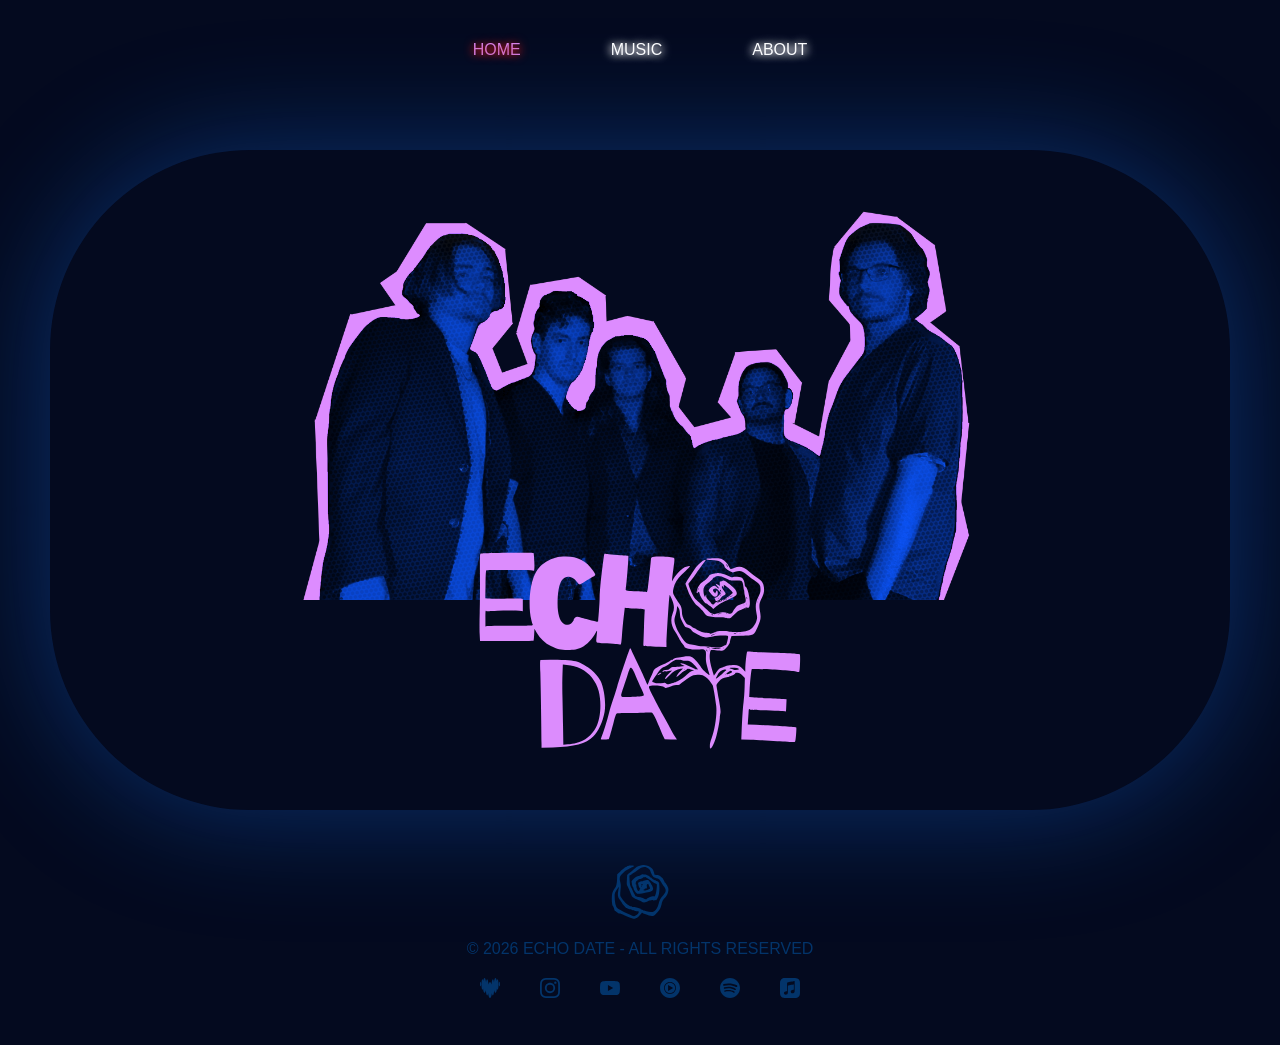
==== EchoDate/index.html @ cdbc7bc6 "Minor fixes" ====
<!DOCTYPE html>
<html lang="en">
  <head>
    <meta charset="UTF-8">
    <meta name="viewport" content="width=device-width, initial-scale=1.0">
    <meta http-equiv="X-UA-Compatible" content="ie=edge">
    <title>ECHO DATE</title>
    <link rel="stylesheet" href="style.css">

    <link rel="icon" type="image/png" href="img/favicon-96x96.png" sizes="96x96" />
    <link rel="icon" type="image/svg+xml" href="img/favicon.svg" />
    <link rel="shortcut icon" href="img/favicon.ico" />
    <link rel="apple-touch-icon" sizes="180x180" href="img/apple-touch-icon.png" />
    <link rel="manifest" href="img/site.webmanifest" />
  </head>
  <body>
    <main>
        <div class="navbar">
            <ul>
            <li class="active"><a href="index.html">HOME</a></li>
            <li><a href="music.html">MUSIC</a></li>
            <li><a href="about.html">ABOUT</a></li>
            </ul>    
        </div>

        <div class="card-wrap">
            <div class="shadow"></div>

            <div class="border-box">
                <div class="header-image">
                    <img src="img/band-image.png" alt="">
                </div>

                <div class="logo-image">
                    <img src="img/logo.svg" alt="">
                </div>
            </div>
        </div>     
        
    </main>
    
    <footer>
    <div class="footer-navbar">
        <div class="rose"></div>
        © 2026 ECHO DATE - ALL RIGHTS RESERVED

        <ul>
            <li><a href="https://www.deezer.com/en/artist/393598081" target="_blank">
                <img src="img/deezer.svg" height="20"></img>
            </a></li>
            <li><a href="https://www.instagram.com/echodateband" target="_blank">
                <img src="img/instagram.svg" height="20"></img>
            </a></li>
            <li><a href="https://www.youtube.com/@echodate" target="_blank">
                <img src="img/youtube.svg" height="20"></img>
            </a></li>
            <li><a href="https://music.youtube.com/watch?v=g1f_tmbODPU&si=sJ3jmkO_ClYILGSy" target="_blank">
                <img src="img/youtubemusic.svg" height="20"></img>
            </a></li>
            <li><a href="https://open.spotify.com/intl-de/artist/0aNBjGGFSuX0UqrCalMkMz" target="_blank">
                <img src="img/spotify.svg" height="20"></img>
            </a></li>
            <li><a href="https://music.apple.com/us/artist/echo-date/6774259650" target="_blank">
                <img src="img/applemusic.svg" height="20"></img>
            </a></li>
        </ul>    
    </div>
    </footer>
        
  </body>
</html>
---- EchoDate/style.css ----
html, body {
    height: 100%;
    margin: 0;
}

body{
    background:#040a1f;
    min-height: 100vh;
    display: flex;
    flex-direction: column;
    
}

.navbar{
    width: 100%;
    height: 100px;
}

ul {
    list-style-type: none;
    margin: 0;
    padding: 0;
    display: flex;
    justify-content: center;
    font-family: sans-serif;
    gap: 50px;
}

ul li a {
    display: block;
    color: white;
    height:100px;
    padding-left:20px;
    padding-right:20px;
    display: flex;
    flex-direction: column;
    flex-wrap: nowrap;
    justify-content: center;

    text-decoration: line-through;
    text-decoration-thickness: 3px;
    text-decoration-style: line;
    text-decoration-color: transparent;
    transition: 300ms;

    text-shadow: 0px 0px 10px #ffffff;
}

ul li a:hover {
    text-decoration: line-through;
    text-decoration-thickness: 3px;
    text-decoration-style: wavy;
    text-decoration-color: white;
    transition: 300ms;
}

main {
    flex: 1;
}

footer {
    padding-bottom: 40px;
}

.rose{
    background-image: url(img/rose.svg);
    height:60px;
    width:60px;
    background-size: 60px;
    transition: 300ms;
}

.rose:hover{
    background-image: url(img/rosecolor.svg);
    height:60px;
    width:60px;
    background-size: 60px;
    transition: 300ms;
}

.footer-navbar{
    color: #03346a;
    text-align: center;
    font-family: sans-serif;
    width: 100%;
    display: flex;
    flex-direction: column;
    margin: 0 auto;
    align-items: center;
    gap: 20px;
}

.footer-navbar ul {
    list-style-type: none;
    display: flex;
    justify-content: center;
    font-family: sans-serif;
    gap: 0px;
}

.footer-navbar ul li a {
    display: block;
    text-decoration: none;
    display: flex;
    flex-direction: column;
    flex-wrap: nowrap;
    justify-content: center;
    height: 20px;

    border-bottom: 3px solid transparent;
    padding-bottom: 4px;
    transition: 300ms;
}

.footer-navbar ul li a:hover {
    border-bottom: 3px solid #dc8cfd;
    padding-bottom: 4px;
    transition: 300ms;
}

.active a {
    color: #db8cfb;
    text-shadow: 0px 0px 10px #c11515;
}

.active:hover a {
    color: #db8cfb;
    text-decoration: line-through;
    text-decoration-thickness: 3px;
    text-decoration-style: wavy;
}

.header-image img {
    width: 100%;
    max-height: 400px;
    object-fit: contain;
    display: block;
    filter: hue-rotate(234deg);
    position: relative;
}

.logo-image img {
    width: 100%;
    max-height: 200px;
    object-fit: contain;
    display: block;
    margin-top:-50px;
    position: relative;
    z-index:2;
}

.card-wrap {
    position: relative;
    margin: 50px;
}

.border-box {
    position: relative;
    padding:50px;
    z-index:1;
    height: 560px;
}

.border-box::after {
    content: "";
    position: absolute;
    inset: 0;

    background: url("https://images.unsplash.com/photo-1530533718754-001d2668365a?q=80&w=1470&auto=format&fit=crop&ixlib=rb-4.1.0&ixid=M3wxMjA3fDB8MHxwaG90by1wYWdlfHx8fGVufDB8fHx8fA%3D%3D") bottom/cover;
    border: 6px solid transparent;

    --notch: 50px;

    clip-path: polygon(
        0 var(--notch),
        var(--notch) var(--notch),
        var(--notch) 0,

        calc(100% - var(--notch)) 0,
        calc(100% - var(--notch)) var(--notch),
        100% var(--notch),

        100% calc(100% - var(--notch)),
        calc(100% - var(--notch)) calc(100% - var(--notch)),
        calc(100% - var(--notch)) 100%,

        var(--notch) 100%,
        var(--notch) calc(100% - var(--notch)),
        0 calc(100% - var(--notch))
    );

    z-index: -1;
}

.shadow {
    position: absolute;
    inset: 0px;
    z-index: 0;
    border-radius: 200px;
    box-shadow: 0 0 120px #116ae366;
}

.dark{
    width: 100%;
    min-height: 556px;
    background: #0000007a;
    display: flex;
    align-items: center;
    flex-direction: column;
    justify-content: center;
    box-shadow: 0px 0px 50px #000000;
}

.widgets{
    display: flex;
    gap: 50px;
    flex-wrap: wrap;
    max-width: 500px;
    margin: 0 auto;
}

.about{
    color: white;
    font-family: sans-serif;
    max-width: 500px;
    text-align: center;
    margin: 0 auto;
    letter-spacing: 30%;
    line-height: 2;
    text-shadow: 0px 0px 10px #ffffff;
}

.about span{
    background-color: #00000063;
    box-shadow: 0px 0px 10px black;
}

@media screen and (max-width: 770px) {
    .card-wrap {
        margin: 6px;
        margin-top: 50px;
        margin-bottom: 50px;
    }

    .border-box {
        padding-top: 50px;
        padding-bottom: 50px;
        padding-left: 10px;
        padding-right: 10px;
    }

    .border-box::after {
     --notch: 20px;

        clip-path: polygon(
            0 var(--notch),
            var(--notch) var(--notch),
            var(--notch) 0,

            calc(100% - var(--notch)) 0,
            calc(100% - var(--notch)) var(--notch),
            100% var(--notch),

            100% calc(100% - var(--notch)),
            calc(100% - var(--notch)) calc(100% - var(--notch)),
            calc(100% - var(--notch)) 100%,

            var(--notch) 100%,
            var(--notch) calc(100% - var(--notch)),
            0 calc(100% - var(--notch))
        );
    }

    ul {
        gap: 20px;
    }

    .shadow {
        
    }
}
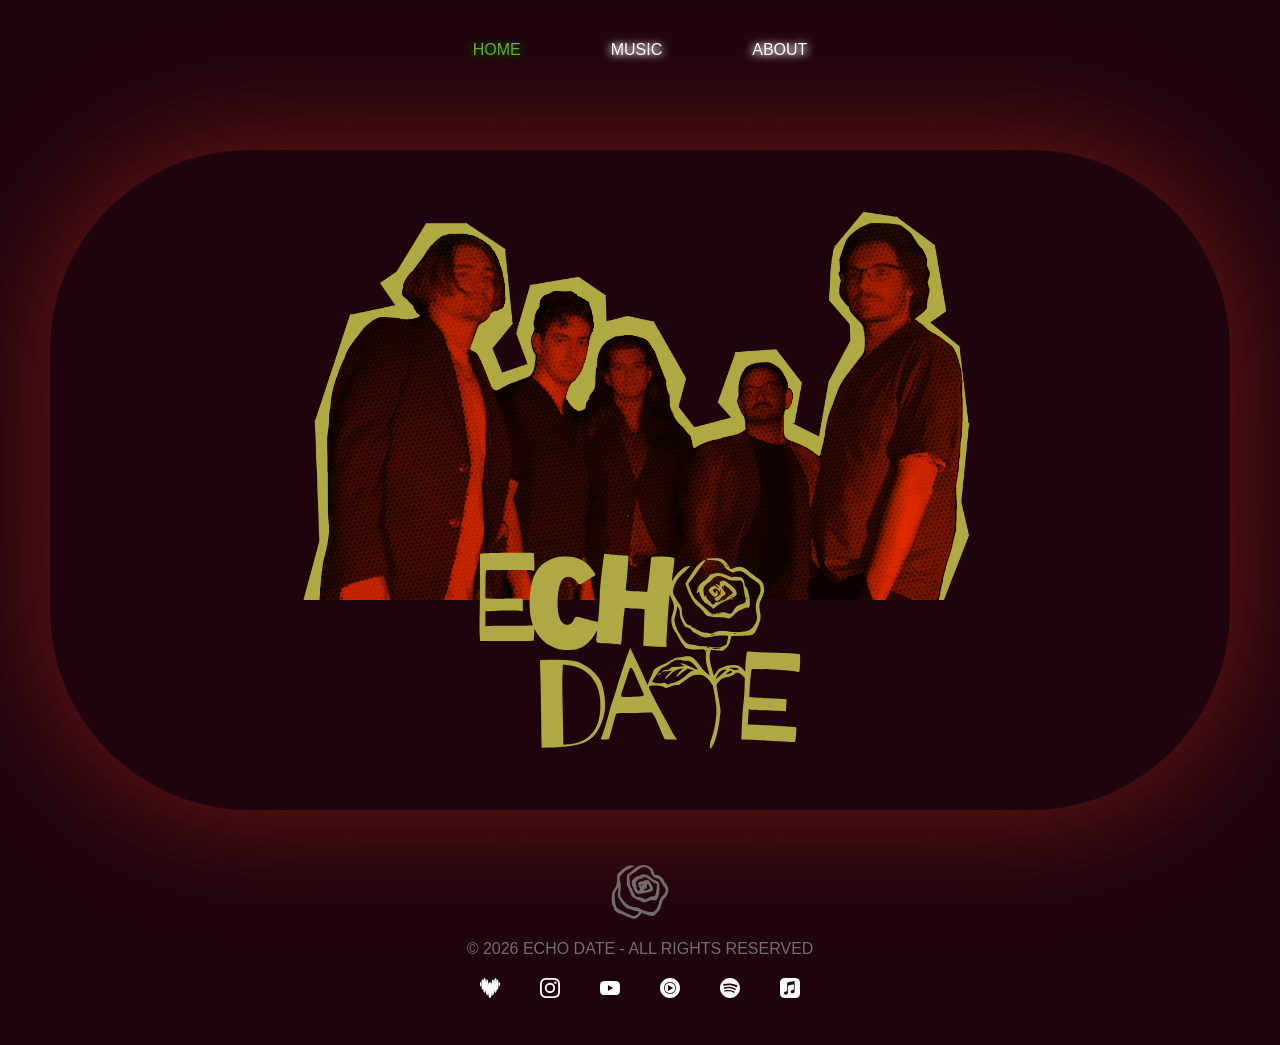
==== commit 7701fef4: "random hue" ====
--- a/EchoDate/index.html
+++ b/EchoDate/index.html
@@ -12,6 +12,7 @@
     <link rel="shortcut icon" href="img/favicon.ico" />
     <link rel="apple-touch-icon" sizes="180x180" href="img/apple-touch-icon.png" />
     <link rel="manifest" href="img/site.webmanifest" />
+    <meta name="theme-color" content="#040a1f">
   </head>
   <body>
     <main>
@@ -67,5 +68,19 @@
     </div>
     </footer>
         
+
+    <script>
+        const degrees = [0, 99, 54, 166];
+
+        function randomHue() {
+        const randomIndex = Math.floor(Math.random() * degrees.length);
+        const value = degrees[randomIndex];
+        
+        document.documentElement.style.filter = `hue-rotate(${value}deg)`;
+        }
+
+        randomHue();
+    </script>
+
   </body>
 </html>
--- a/EchoDate/style.css
+++ b/EchoDate/style.css
@@ -1,6 +1,7 @@
 html, body {
     height: 100%;
     margin: 0;
+    filter:hue-rotate(45deg);
 }
 
 body{
@@ -79,7 +80,7 @@
 }
 
 .footer-navbar{
-    color: #03346a;
+    color: #6f6f6f;
     text-align: center;
     font-family: sans-serif;
     width: 100%;
@@ -235,6 +236,10 @@
     box-shadow: 0px 0px 10px black;
 }
 
+.test{
+
+}
+
 @media screen and (max-width: 770px) {
     .card-wrap {
         margin: 6px;
@@ -247,6 +252,10 @@
         padding-bottom: 50px;
         padding-left: 10px;
         padding-right: 10px;
+
+        display: flex;
+        flex-direction: column;
+        justify-content: center;
     }
 
     .border-box::after {
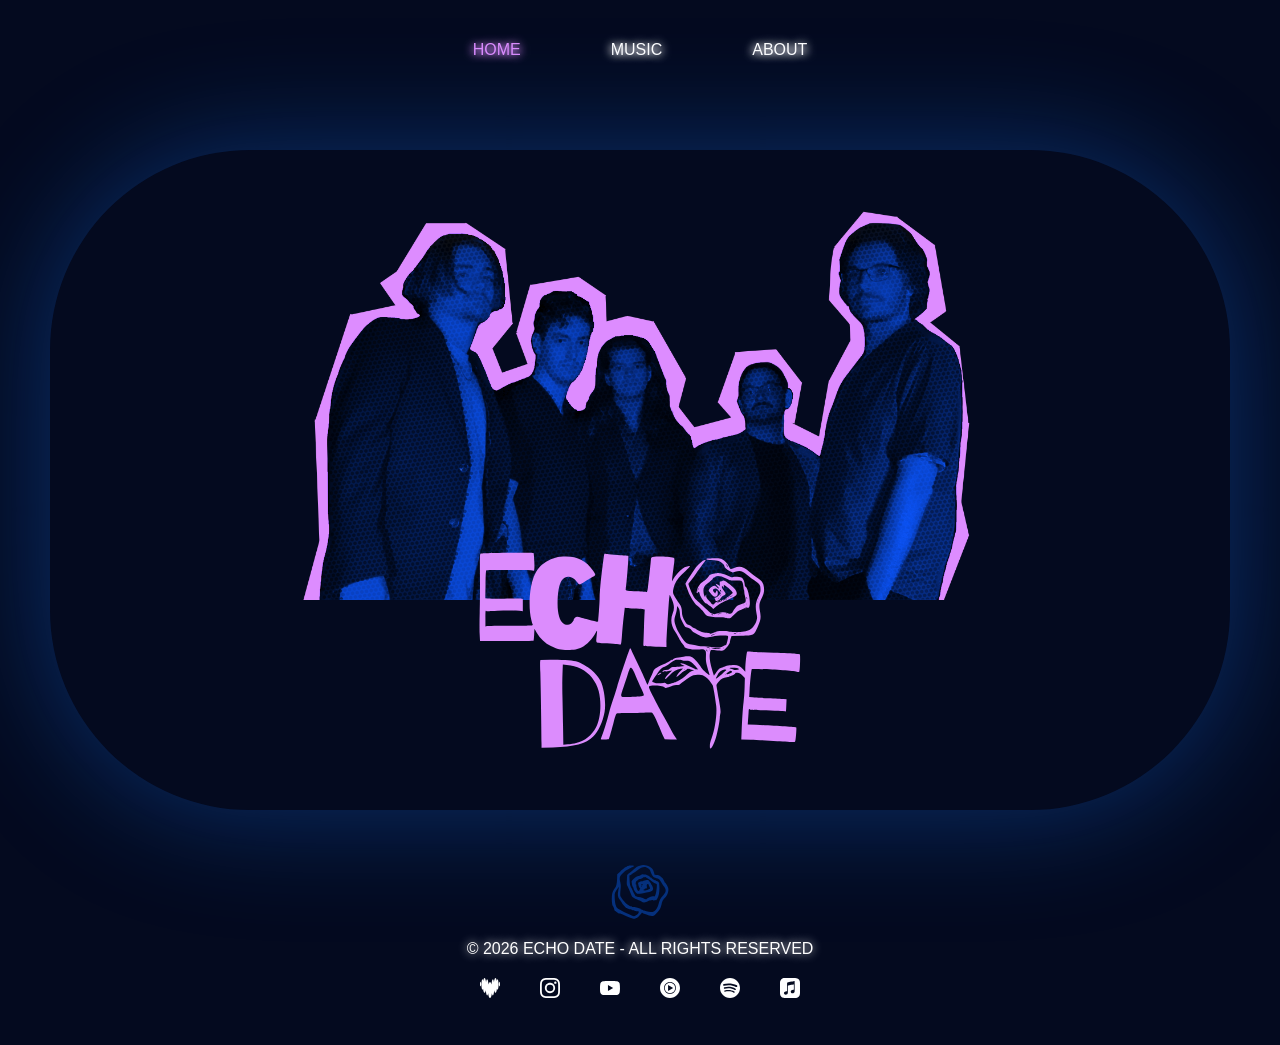
==== commit 7889da43: "themes and variables" ====
--- a/EchoDate/index.html
+++ b/EchoDate/index.html
@@ -68,19 +68,15 @@
     </div>
     </footer>
         
+    <script>
+    const themes = ["theme1", "theme2"];
+        const randomTheme = themes[Math.floor(Math.random() * themes.length)];
 
-    <script>
-        const degrees = [0, 99, 54, 166];
+        if (randomTheme !== "theme1") {
+        document.documentElement.classList.add(randomTheme);
+    }
+    </script>
 
-        function randomHue() {
-        const randomIndex = Math.floor(Math.random() * degrees.length);
-        const value = degrees[randomIndex];
-        
-        document.documentElement.style.filter = `hue-rotate(${value}deg)`;
-        }
-
-        randomHue();
-    </script>
 
   </body>
 </html>
--- a/EchoDate/style.css
+++ b/EchoDate/style.css
@@ -1,11 +1,31 @@
+:root{
+  --color1: #fff;
+  --color2: #8c2234;
+  --color3: #0a120d;
+  --color4: #27cfa140;
+  --backg: url("https://images.unsplash.com/photo-1530906622963-8a60586a49c7?q=80&w=1374&auto=format&fit=crop");
+  --hueMain: hue-rotate(129deg);
+  --hueImg: hue-rotate(0deg);
+}
+
+:root.theme2{
+  --color1: #fff;
+  --color2: #dc8cfd;
+  --color3: #040a1f;
+  --color4: #116ae366;
+  --backg: url("https://images.unsplash.com/photo-1530533718754-001d2668365a?q=80&w=1470&auto=format&fit=crop");
+  --hueMain: hue-rotate(0deg);
+  --hueImg: hue-rotate(234deg);
+}
+
+
 html, body {
     height: 100%;
     margin: 0;
-    filter:hue-rotate(45deg);
 }
 
 body{
-    background:#040a1f;
+    background: var(--color3);
     min-height: 100vh;
     display: flex;
     flex-direction: column;
@@ -15,6 +35,11 @@
 .navbar{
     width: 100%;
     height: 100px;
+}
+
+.brandColor{
+    color: var(--color2);
+    text-shadow: 0px 0px 10px black;
 }
 
 ul {
@@ -29,7 +54,7 @@
 
 ul li a {
     display: block;
-    color: white;
+    color: var(--color1);
     height:100px;
     padding-left:20px;
     padding-right:20px;
@@ -44,14 +69,14 @@
     text-decoration-color: transparent;
     transition: 300ms;
 
-    text-shadow: 0px 0px 10px #ffffff;
+    text-shadow: 0px 0px 10px var(--color1);
 }
 
 ul li a:hover {
     text-decoration: line-through;
     text-decoration-thickness: 3px;
     text-decoration-style: wavy;
-    text-decoration-color: white;
+    text-decoration-color: var(--color1);
     transition: 300ms;
 }
 
@@ -69,6 +94,7 @@
     width:60px;
     background-size: 60px;
     transition: 300ms;
+    filter: var(--hueMain);
 }
 
 .rose:hover{
@@ -80,7 +106,7 @@
 }
 
 .footer-navbar{
-    color: #6f6f6f;
+    color: var(--color1);
     text-align: center;
     font-family: sans-serif;
     width: 100%;
@@ -89,6 +115,7 @@
     margin: 0 auto;
     align-items: center;
     gap: 20px;
+    text-shadow: 0px 0px 10px var(--color1);
 }
 
 .footer-navbar ul {
@@ -114,18 +141,18 @@
 }
 
 .footer-navbar ul li a:hover {
-    border-bottom: 3px solid #dc8cfd;
+    border-bottom: 3px solid var(--color2);
     padding-bottom: 4px;
     transition: 300ms;
 }
 
 .active a {
-    color: #db8cfb;
-    text-shadow: 0px 0px 10px #c11515;
+    color: var(--color2);
+    text-shadow: 0px 0px 10px var(--color2);
 }
 
 .active:hover a {
-    color: #db8cfb;
+    color: var(--color2);
     text-decoration: line-through;
     text-decoration-thickness: 3px;
     text-decoration-style: wavy;
@@ -136,7 +163,7 @@
     max-height: 400px;
     object-fit: contain;
     display: block;
-    filter: hue-rotate(234deg);
+    filter: var(--hueImg);
     position: relative;
 }
 
@@ -148,6 +175,7 @@
     margin-top:-50px;
     position: relative;
     z-index:2;
+    filter: var(--hueMain);
 }
 
 .card-wrap {
@@ -167,7 +195,7 @@
     position: absolute;
     inset: 0;
 
-    background: url("https://images.unsplash.com/photo-1530533718754-001d2668365a?q=80&w=1470&auto=format&fit=crop&ixlib=rb-4.1.0&ixid=M3wxMjA3fDB8MHxwaG90by1wYWdlfHx8fGVufDB8fHx8fA%3D%3D") bottom/cover;
+    background: var(--backg) bottom/cover;
     border: 6px solid transparent;
 
     --notch: 50px;
@@ -198,7 +226,7 @@
     inset: 0px;
     z-index: 0;
     border-radius: 200px;
-    box-shadow: 0 0 120px #116ae366;
+    box-shadow: 0 0 120px var(--color4);
 }
 
 .dark{
@@ -221,14 +249,14 @@
 }
 
 .about{
-    color: white;
+    color: var(--color1);
     font-family: sans-serif;
     max-width: 500px;
     text-align: center;
     margin: 0 auto;
     letter-spacing: 30%;
     line-height: 2;
-    text-shadow: 0px 0px 10px #ffffff;
+    text-shadow: 0px 0px 10px var(--color1);
 }
 
 .about span{
@@ -237,7 +265,9 @@
 }
 
 .test{
-
+    box-shadow: 0px 0px 15px var(--color4);
+    border: 2px solid var(--color2);
+    background: #1f1f1f00;
 }
 
 @media screen and (max-width: 770px) {
@@ -283,8 +313,4 @@
     ul {
         gap: 20px;
     }
-
-    .shadow {
-        
-    }
 }
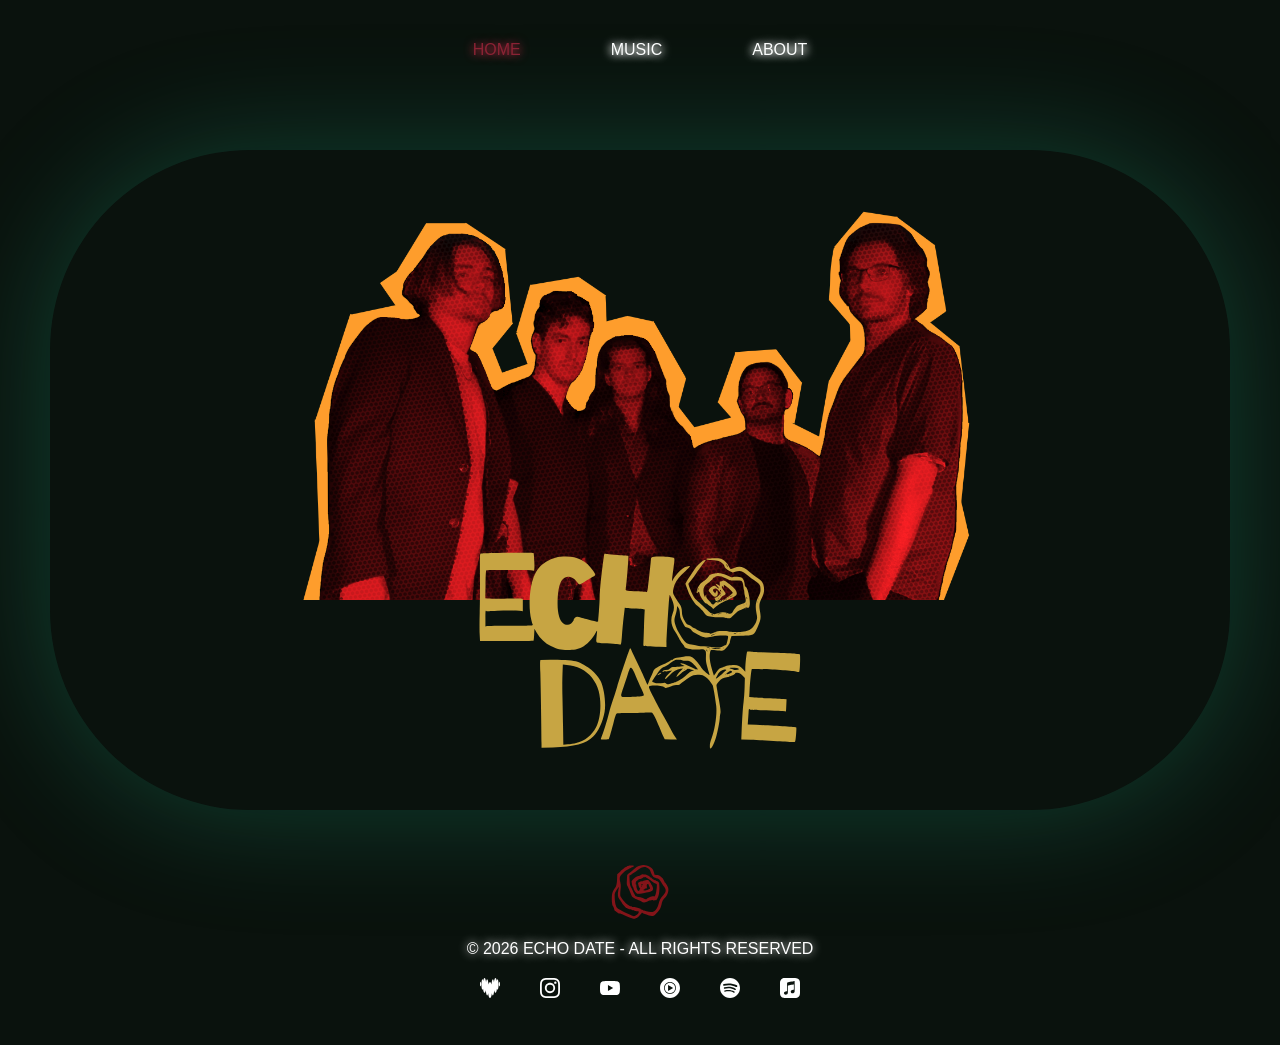
==== commit 86cda49a: "State Management" ====
--- a/EchoDate/index.html
+++ b/EchoDate/index.html
@@ -18,9 +18,9 @@
     <main>
         <div class="navbar">
             <ul>
-            <li class="active"><a href="index.html">HOME</a></li>
-            <li><a href="music.html">MUSIC</a></li>
-            <li><a href="about.html">ABOUT</a></li>
+                <li class="active"><a href="#" onclick="SwitchContent(0);">HOME</a></li>
+                <li><a href="#" onclick="SwitchContent(1);">MUSIC</a></li>
+                <li><a href="#" onclick="SwitchContent(2);">ABOUT</a></li>
             </ul>    
         </div>
 
@@ -28,13 +28,38 @@
             <div class="shadow"></div>
 
             <div class="border-box">
-                <div class="header-image">
-                    <img src="img/band-image.png" alt="">
+
+                <!-- CONTENT -->
+                <div id="home">
+                    <div class="header-image">
+                        <img src="img/band-image.png" alt="">
+                    </div>
+
+                    <div class="logo-image">
+                        <img src="img/logo.svg" alt="">
+                    </div>
                 </div>
 
-                <div class="logo-image">
-                    <img src="img/logo.svg" alt="">
+                <div id="music">
+                    <div class="widgets">
+                        <iframe class="test" data-testid="embed-iframe" style="border-radius:12px" src="https://open.spotify.com/embed/track/6BZWKF6GUgf91G5gVhMRaZ?utm_source=generator&theme=0" width="100%" height="152" frameBorder="0" allowfullscreen="" allow="autoplay; clipboard-write; encrypted-media; fullscreen; picture-in-picture" loading="lazy"></iframe>
+                        <iframe class="test" data-testid="embed-iframe" style="border-radius:12px" src="https://open.spotify.com/embed/track/6BZWKF6GUgf91G5gVhMRaZ?utm_source=generator&theme=0" width="100%" height="152" frameBorder="0" allowfullscreen="" allow="autoplay; clipboard-write; encrypted-media; fullscreen; picture-in-picture" loading="lazy"></iframe>
+                        <iframe class="test" data-testid="embed-iframe" style="border-radius:12px" src="https://open.spotify.com/embed/track/6BZWKF6GUgf91G5gVhMRaZ?utm_source=generator&theme=0" width="100%" height="152" frameBorder="0" allowfullscreen="" allow="autoplay; clipboard-write; encrypted-media; fullscreen; picture-in-picture" loading="lazy"></iframe>
+                    </div>
                 </div>
+
+                <div id="about">
+                    <div class="dark">
+                        <div class="about">
+                            <span>
+                                <span class="brandColor"><b><u>ECHØ DATE</u></b></span>
+                                    is an indie rock band from western Germany. Their sound blends diverse influences into a melancholic and atmospheric soundscape. Reflective lyrics meet melodic basslines, driving drums, and textured guitars, creating a dynamic yet cohesive style. Shaped by each member’s individuality, their songs evolve organically, drifting into new directions while maintaining a distinct emotional core.
+                            </span>
+                        </div>
+                    </div>
+                </div>
+                <!-- CONTENT -->
+                 
             </div>
         </div>     
         
@@ -42,7 +67,7 @@
     
     <footer>
     <div class="footer-navbar">
-        <div class="rose"></div>
+        <div class="rose" onclick="SwitchTheme();"></div>
         © 2026 ECHO DATE - ALL RIGHTS RESERVED
 
         <ul>
@@ -69,12 +94,40 @@
     </footer>
         
     <script>
-    const themes = ["theme1", "theme2"];
-        const randomTheme = themes[Math.floor(Math.random() * themes.length)];
 
-        if (randomTheme !== "theme1") {
-        document.documentElement.classList.add(randomTheme);
-    }
+        function SwitchContent(contentIndex){
+            switch(contentIndex){
+                case 0:
+                    document.getElementById("home").style.display = "block";
+                    document.getElementById("music").style.display = "none";
+                    document.getElementById("about").style.display = "none";
+                    break;
+                case 1:
+                    document.getElementById("home").style.display = "none";
+                    document.getElementById("music").style.display = "block";
+                    document.getElementById("about").style.display = "none";
+                    break;
+                case 2:
+                    document.getElementById("home").style.display = "none";
+                    document.getElementById("music").style.display = "none";
+                    document.getElementById("about").style.display = "block";
+                    break;
+            }
+        }
+
+        const themes = ["theme1", "theme2"];
+        let currentTheme = 0;
+
+        function SwitchTheme(){
+            currentTheme++;
+
+            if(currentTheme > themes.length-1){
+                currentTheme = 0;
+            }
+            document.documentElement.classList = "";
+            document.documentElement.classList.add(themes[currentTheme]);
+        }
+
     </script>
 
 
--- a/EchoDate/style.css
+++ b/EchoDate/style.css
@@ -30,6 +30,18 @@
     display: flex;
     flex-direction: column;
     
+}
+
+#home{
+    display: block;
+}
+
+#music{
+    display: none;
+}
+
+#about{
+    display: none;
 }
 
 .navbar{
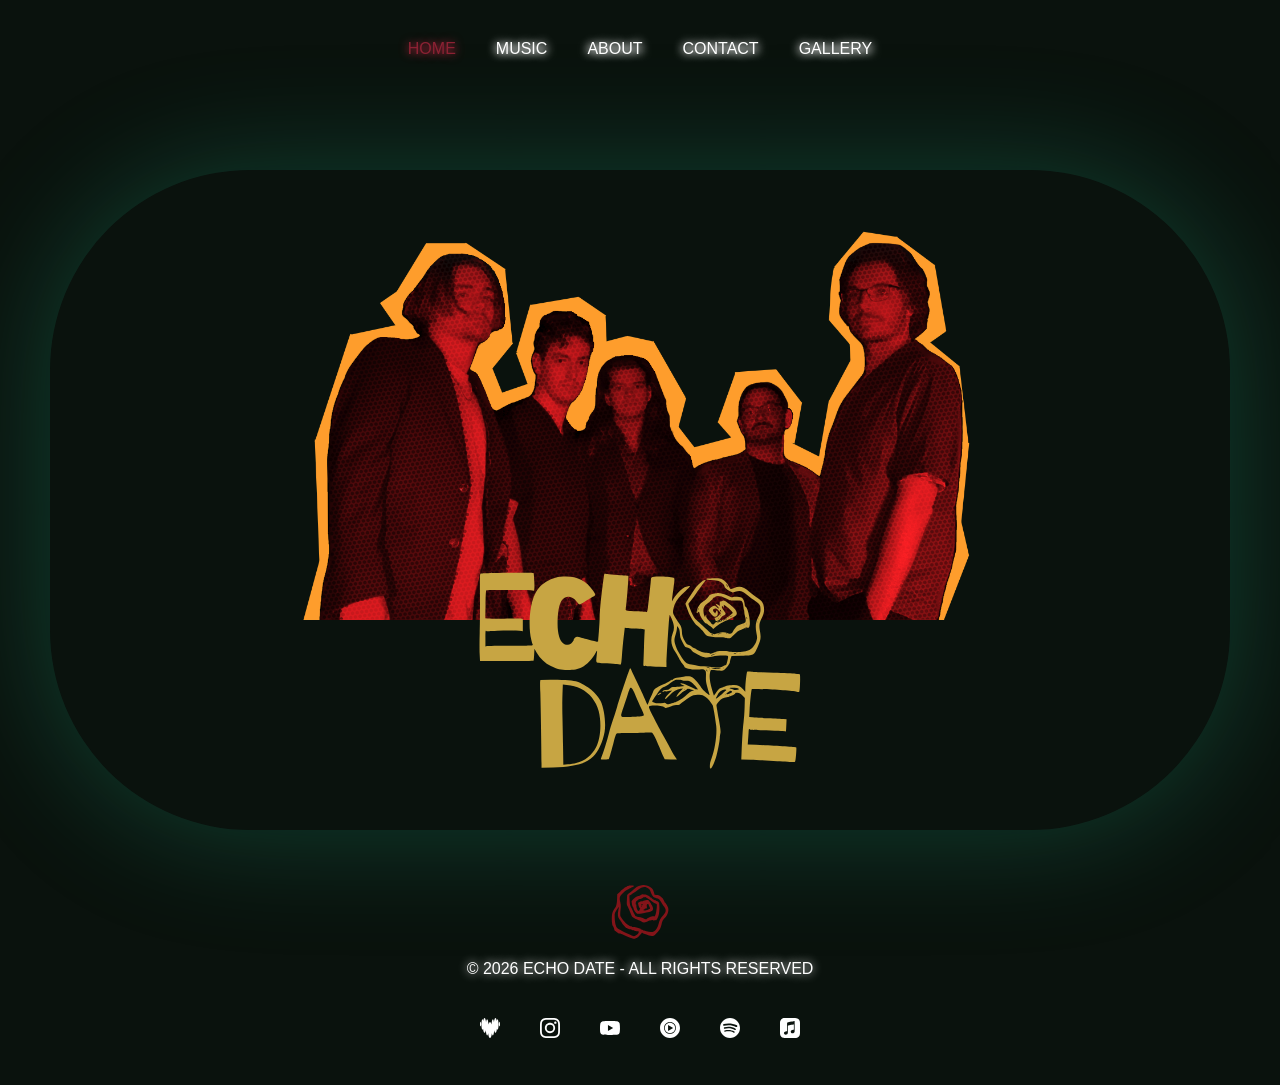
==== commit 18e6cafa: "adds gallery" ====
--- a/EchoDate/index.html
+++ b/EchoDate/index.html
@@ -6,7 +6,6 @@
     <meta http-equiv="X-UA-Compatible" content="ie=edge">
     <title>ECHO DATE</title>
     <link rel="stylesheet" href="style.css">
-
     <link rel="icon" type="image/png" href="img/favicon-96x96.png" sizes="96x96" />
     <link rel="icon" type="image/svg+xml" href="img/favicon.svg" />
     <link rel="shortcut icon" href="img/favicon.ico" />
@@ -21,7 +20,10 @@
                 <li class="active"><a href="#" onclick="SwitchContent(0);">HOME</a></li>
                 <li><a href="#" onclick="SwitchContent(1);">MUSIC</a></li>
                 <li><a href="#" onclick="SwitchContent(2);">ABOUT</a></li>
-            </ul>    
+                <li><a href="mailto:info@echodate.de">CONTACT</a></li>
+                <li><a href="#" onclick="SwitchContent(3);">GALLERY</a></li>
+                <!--<li><a href="#">SHOP</a></li>-->
+            </ul>
         </div>
 
         <div class="card-wrap">
@@ -43,8 +45,28 @@
                 <div id="music">
                     <div class="widgets">
                         <iframe class="test" data-testid="embed-iframe" style="border-radius:12px" src="https://open.spotify.com/embed/track/6BZWKF6GUgf91G5gVhMRaZ?utm_source=generator&theme=0" width="100%" height="152" frameBorder="0" allowfullscreen="" allow="autoplay; clipboard-write; encrypted-media; fullscreen; picture-in-picture" loading="lazy"></iframe>
-                        <iframe class="test" data-testid="embed-iframe" style="border-radius:12px" src="https://open.spotify.com/embed/track/6BZWKF6GUgf91G5gVhMRaZ?utm_source=generator&theme=0" width="100%" height="152" frameBorder="0" allowfullscreen="" allow="autoplay; clipboard-write; encrypted-media; fullscreen; picture-in-picture" loading="lazy"></iframe>
-                        <iframe class="test" data-testid="embed-iframe" style="border-radius:12px" src="https://open.spotify.com/embed/track/6BZWKF6GUgf91G5gVhMRaZ?utm_source=generator&theme=0" width="100%" height="152" frameBorder="0" allowfullscreen="" allow="autoplay; clipboard-write; encrypted-media; fullscreen; picture-in-picture" loading="lazy"></iframe>
+                         
+                        <!--
+                        <div class="fake-player test">
+                            <div class="wrap-img">
+                                <img class="fake-player-cover" src="https://image-cdn-ak.spotifycdn.com/image/ab67616d00001e02fa5a47400958e77a269c79ca">
+                                    <div class="wrap">
+                                        <p class="title">Not Like That</p>
+                                        <p class="artist">ECHO DATE</p>
+                                    </div>
+                            </div>
+
+                            <div class="play-btn">
+                                <svg viewBox="0 0 24 24" fill="#fff">
+                                    <path d="M1 12C1 5.925 5.925 1 12 1s11 4.925 11 11-4.925 11-11 11S1 18.075 1 12m8.75-4.567a.5.5 0 0 0-.75.433v8.268a.5.5 0 0 0 .75.433l7.161-4.134a.5.5 0 0 0 0-.866z"></path>
+                                </svg>
+                            </div>
+                        </div>
+
+                        <iframe class="test" data-testid="embed-iframe" style="border-radius:12px" src="https://open.spotify.com/embed/track/6BZWKF6GUgf91G5gVhMRaZ?utm_source=generator&theme=0" width="100%" height="152" frameBorder="0" allowfullscreen="" allow="autoplay; clipboard-write; encrypted-media; fullscreen; picture-in-picture" loading="lazy"></iframe>
+                        <iframe class="test" data-testid="embed-iframe" style="border-radius:12px" src="https://open.spotify.com/embed/track/6BZWKF6GUgf91G5gVhMRaZ?utm_source=generator&theme=0" width="100%" height="152" frameBorder="0" allowfullscreen="" allow="autoplay; clipboard-write; encrypted-media; fullscreen; picture-in-picture" loading="lazy"></iframe>
+                        <iframe class="test" data-testid="embed-iframe" style="border-radius:12px" src="https://open.spotify.com/embed/track/6BZWKF6GUgf91G5gVhMRaZ?utm_source=generator&theme=0" width="100%" height="152" frameBorder="0" allowfullscreen="" allow="autoplay; clipboard-write; encrypted-media; fullscreen; picture-in-picture" loading="lazy"></iframe>
+                        -->
                     </div>
                 </div>
 
@@ -55,6 +77,24 @@
                                 <span class="brandColor"><b><u>ECHØ DATE</u></b></span>
                                     is an indie rock band from western Germany. Their sound blends diverse influences into a melancholic and atmospheric soundscape. Reflective lyrics meet melodic basslines, driving drums, and textured guitars, creating a dynamic yet cohesive style. Shaped by each member’s individuality, their songs evolve organically, drifting into new directions while maintaining a distinct emotional core.
                             </span>
+                        </div>
+                    </div>
+                </div>
+
+                <div id="gallery">
+                    <div class="dark">
+                        <div class="slideshow-container">
+                            <a class="prev" onclick="plusSlides(-1)">❮</a>
+
+                            <div class="mySlides fade">
+                                <img src="img/card-2.png" class="slider-image">
+                            </div>
+
+                            <div class="mySlides fade">
+                                <img src="img/luibass.jpeg" class="slider-image">
+                            </div>
+ 
+                            <a class="next" onclick="plusSlides(1)">❯</a>
                         </div>
                     </div>
                 </div>
@@ -98,24 +138,49 @@
         function SwitchContent(contentIndex){
             switch(contentIndex){
                 case 0:
+                    document.getElementsByClassName("navbar")[0].childNodes[1].children[0].classList.add("active");
+                    document.getElementsByClassName("navbar")[0].childNodes[1].children[1].classList = "";
+                    document.getElementsByClassName("navbar")[0].childNodes[1].children[2].classList = "";
+                    document.getElementsByClassName("navbar")[0].childNodes[1].children[4].classList = "";
                     document.getElementById("home").style.display = "block";
                     document.getElementById("music").style.display = "none";
                     document.getElementById("about").style.display = "none";
+                    document.getElementById("gallery").style.display = "none";
                     break;
                 case 1:
+                    document.getElementsByClassName("navbar")[0].childNodes[1].children[0].classList = "";
+                    document.getElementsByClassName("navbar")[0].childNodes[1].children[1].classList.add("active");
+                    document.getElementsByClassName("navbar")[0].childNodes[1].children[2].classList = "";
+                    document.getElementsByClassName("navbar")[0].childNodes[1].children[4].classList = "";
                     document.getElementById("home").style.display = "none";
                     document.getElementById("music").style.display = "block";
                     document.getElementById("about").style.display = "none";
+                    document.getElementById("gallery").style.display = "none";
                     break;
                 case 2:
+                    document.getElementsByClassName("navbar")[0].childNodes[1].children[0].classList = "";
+                    document.getElementsByClassName("navbar")[0].childNodes[1].children[1].classList = "";
+                    document.getElementsByClassName("navbar")[0].childNodes[1].children[2].classList.add("active");
+                    document.getElementsByClassName("navbar")[0].childNodes[1].children[4].classList = "";
                     document.getElementById("home").style.display = "none";
                     document.getElementById("music").style.display = "none";
                     document.getElementById("about").style.display = "block";
+                    document.getElementById("gallery").style.display = "none";
+                    break;
+                case 3:
+                    document.getElementsByClassName("navbar")[0].childNodes[1].children[0].classList = "";
+                    document.getElementsByClassName("navbar")[0].childNodes[1].children[1].classList = "";
+                    document.getElementsByClassName("navbar")[0].childNodes[1].children[2].classList = "";
+                    document.getElementsByClassName("navbar")[0].childNodes[1].children[4].classList.add("active");
+                    document.getElementById("home").style.display = "none";
+                    document.getElementById("music").style.display = "none";
+                    document.getElementById("about").style.display = "none";
+                    document.getElementById("gallery").style.display = "block";
                     break;
             }
         }
 
-        const themes = ["theme1", "theme2"];
+        const themes = ["theme1", "theme2", "theme3"];
         let currentTheme = 0;
 
         function SwitchTheme(){
@@ -131,5 +196,31 @@
     </script>
 
 
+    <script>
+        let slideIndex = 1;
+            showSlides(slideIndex);
+
+        function plusSlides(n) {
+            showSlides(slideIndex += n);
+        }
+
+        function currentSlide(n) {
+            showSlides(slideIndex = n);
+        }
+
+        function showSlides(n) {
+            let i;
+            let slides = document.getElementsByClassName("mySlides");
+            if (n > slides.length) {slideIndex = 1}    
+            if (n < 1) {slideIndex = slides.length}
+            for (i = 0; i < slides.length; i++) {
+                slides[i].style.display = "none";  
+            }
+            slides[slideIndex-1].style.display = "block";  
+        }
+    </script>
+
+
+
   </body>
 </html>
--- a/EchoDate/style.css
+++ b/EchoDate/style.css
@@ -18,6 +18,100 @@
   --hueImg: hue-rotate(234deg);
 }
 
+:root.theme3 {
+    --color1: #fff;
+    --color2: #f2d7a8;
+    --color3: url(https://images.unsplash.com/photo-1548266652-99cf27701ced?q=80&w=735&auto=format&fit=crop&ixlib=rb-4.1.0&ixid=M3wxMjA3fDB8MHxwaG90by1wYWdlfHx8fGVufDB8fHx8fA%3D%3D);
+    --color4: transparent;
+    --backg: none;
+    --hueMain: sepia(1);
+    --hueImg: sepia(1);
+
+    .test{
+        box-shadow: 0px 0px 15px var(--color4);
+        border: 2px solid white;
+    }
+
+    .dark{
+        background: none;
+        box-shadow: none;
+    }
+
+    .about span{
+        background-color: #ffffff;
+        color: black;
+        box-shadow: none;
+        padding: 5px;
+    }
+
+    .brandColor {
+        color: #458fa2!important;
+        text-shadow: none;
+    }
+
+    .rose{
+        filter: brightness(200);
+    }
+
+    .slider-image{
+        box-shadow: 0px 0px 10px #0000003d;
+    }
+}
+
+.fake-player{
+    width: 100%;
+    height: 156px;
+    padding: 13px;
+    box-sizing: border-box;
+    border-radius: 12px;
+    display: flex;
+    justify-content: space-between;
+}
+
+.fake-player-cover{
+    box-shadow: 0 9px 9px 0 rgba(0, 0, 0, .1), 0 0 29px 0 rgba(0, 0, 0, .1);
+    width: 96px;
+    height:  96px;
+    border-radius: 8px;
+}
+.wrap-img{
+    display: flex;
+    gap: 12px;
+}
+
+.wrap{
+    display: flex;
+    flex-direction: column;
+    margin-top: 29px;
+}
+.title{
+    color: white;
+    font-family: sans-serif;
+    font-weight: bold;
+    font-size: 14px;
+    margin: 0;
+}
+.artist{
+    color: #b3b3b3;
+    font-family: sans-serif;
+    font-size: 14px;
+    margin: 0;
+    margin-top: 8px;
+}
+
+.play-btn{
+    width: 32px;
+    height: 32px;
+    flex-shrink: 0;
+    margin-top: 98px;
+    cursor: pointer;
+}
+
+.play-btn svg{
+    width: 100%;
+    height: 100%;
+    display: block;
+}
 
 html, body {
     height: 100%;
@@ -29,7 +123,8 @@
     min-height: 100vh;
     display: flex;
     flex-direction: column;
-    
+    background-size: cover;
+    background-attachment: fixed;
 }
 
 #home{
@@ -44,9 +139,14 @@
     display: none;
 }
 
+#gallery{
+    display: none;
+}
+
 .navbar{
     width: 100%;
     height: 100px;
+    margin-top: 20px;
 }
 
 .brandColor{
@@ -61,32 +161,26 @@
     display: flex;
     justify-content: center;
     font-family: sans-serif;
-    gap: 50px;
+    flex-wrap: wrap;
 }
 
 ul li a {
     display: block;
     color: var(--color1);
-    height:100px;
-    padding-left:20px;
-    padding-right:20px;
+    padding: 20px;
     display: flex;
     flex-direction: column;
     flex-wrap: nowrap;
     justify-content: center;
-
     text-decoration: line-through;
     text-decoration-thickness: 3px;
     text-decoration-style: line;
     text-decoration-color: transparent;
     transition: 300ms;
-
     text-shadow: 0px 0px 10px var(--color1);
 }
 
 ul li a:hover {
-    text-decoration: line-through;
-    text-decoration-thickness: 3px;
     text-decoration-style: wavy;
     text-decoration-color: var(--color1);
     transition: 300ms;
@@ -146,7 +240,6 @@
     flex-wrap: nowrap;
     justify-content: center;
     height: 20px;
-
     border-bottom: 3px solid transparent;
     padding-bottom: 4px;
     transition: 300ms;
@@ -206,30 +299,23 @@
     content: "";
     position: absolute;
     inset: 0;
-
     background: var(--backg) bottom/cover;
     border: 6px solid transparent;
-
     --notch: 50px;
-
     clip-path: polygon(
         0 var(--notch),
         var(--notch) var(--notch),
         var(--notch) 0,
-
         calc(100% - var(--notch)) 0,
         calc(100% - var(--notch)) var(--notch),
         100% var(--notch),
-
         100% calc(100% - var(--notch)),
         calc(100% - var(--notch)) calc(100% - var(--notch)),
         calc(100% - var(--notch)) 100%,
-
         var(--notch) 100%,
         var(--notch) calc(100% - var(--notch)),
         0 calc(100% - var(--notch))
     );
-
     z-index: -1;
 }
 
@@ -242,22 +328,23 @@
 }
 
 .dark{
-    width: 100%;
     min-height: 556px;
-    background: #0000007a;
+    max-width: 600px;
     display: flex;
     align-items: center;
-    flex-direction: column;
-    justify-content: center;
-    box-shadow: 0px 0px 50px #000000;
-}
-
-.widgets{
+    margin: 0 auto;
+    background: #000000;
+    background: radial-gradient(circle, rgba(0, 0, 0, 1) 0%, rgba(0, 0, 0, 0.9) 10%, rgba(0, 0, 0, 0.8) 20%, rgba(0, 0, 0, 0.7) 30%, rgba(0, 0, 0, 0.6) 40%, rgba(0, 0, 0, 0.5) 50%, rgba(0, 0, 0, 0) 60%, rgba(0, 0, 0, 0) 70%, rgba(0, 0, 0, 0) 80%, rgba(0, 0, 0, 0) 90%, rgba(0, 0, 0, 0) 100%);
+}
+
+.widgets {
     display: flex;
     gap: 50px;
     flex-wrap: wrap;
     max-width: 500px;
     margin: 0 auto;
+    overflow: hidden;
+    max-height: 570px;
 }
 
 .about{
@@ -271,15 +358,16 @@
     text-shadow: 0px 0px 10px var(--color1);
 }
 
-.about span{
-    background-color: #00000063;
+.about span {
+    background-color: #000000;
     box-shadow: 0px 0px 10px black;
+    padding: 5px;
 }
 
 .test{
     box-shadow: 0px 0px 15px var(--color4);
     border: 2px solid var(--color2);
-    background: #1f1f1f00;
+    background: #1f1f1f;
 }
 
 @media screen and (max-width: 770px) {
@@ -294,7 +382,6 @@
         padding-bottom: 50px;
         padding-left: 10px;
         padding-right: 10px;
-
         display: flex;
         flex-direction: column;
         justify-content: center;
@@ -307,15 +394,12 @@
             0 var(--notch),
             var(--notch) var(--notch),
             var(--notch) 0,
-
             calc(100% - var(--notch)) 0,
             calc(100% - var(--notch)) var(--notch),
             100% var(--notch),
-
             100% calc(100% - var(--notch)),
             calc(100% - var(--notch)) calc(100% - var(--notch)),
             calc(100% - var(--notch)) 100%,
-
             var(--notch) 100%,
             var(--notch) calc(100% - var(--notch)),
             0 calc(100% - var(--notch))
@@ -325,4 +409,75 @@
     ul {
         gap: 20px;
     }
+}
+
+
+
+
+
+
+
+
+
+
+
+.mySlides {
+
+}
+
+img {
+    vertical-align: middle;
+}
+
+/* Slideshow container */
+.slideshow-container {
+    width: 100%;
+    display: flex;
+    height: 560px;
+    justify-content: center;
+    align-items: center;
+}
+
+/* Next & previous buttons */
+.prev, .next {
+  cursor: pointer;
+  top: 50%;
+  width: auto;
+  padding: 16px;
+  margin-top: -22px;
+  color: white;
+  font-weight: bold;
+  font-size: 18px;
+  transition: 0.6s ease;
+  border-radius: 0 3px 3px 0;
+  user-select: none;
+}
+
+.slider-image{
+    max-height: 560px;
+    width: 100%;
+    box-shadow: 0px 0px 10px #000000;
+    border-radius: 12px;
+}
+
+/* Position the "next button" to the right */
+.next {
+  right: 0;
+  border-radius: 3px 0 0 3px;
+}
+
+/* On hover, add a black background color with a little bit see-through */
+.prev:hover, .next:hover {
+  background-color: rgba(0,0,0,0.8);
+}
+
+/* Fading animation */
+.fade {
+  animation-name: fade;
+  animation-duration: 1.5s;
+}
+
+@keyframes fade {
+  from {opacity: .4} 
+  to {opacity: 1}
 }
